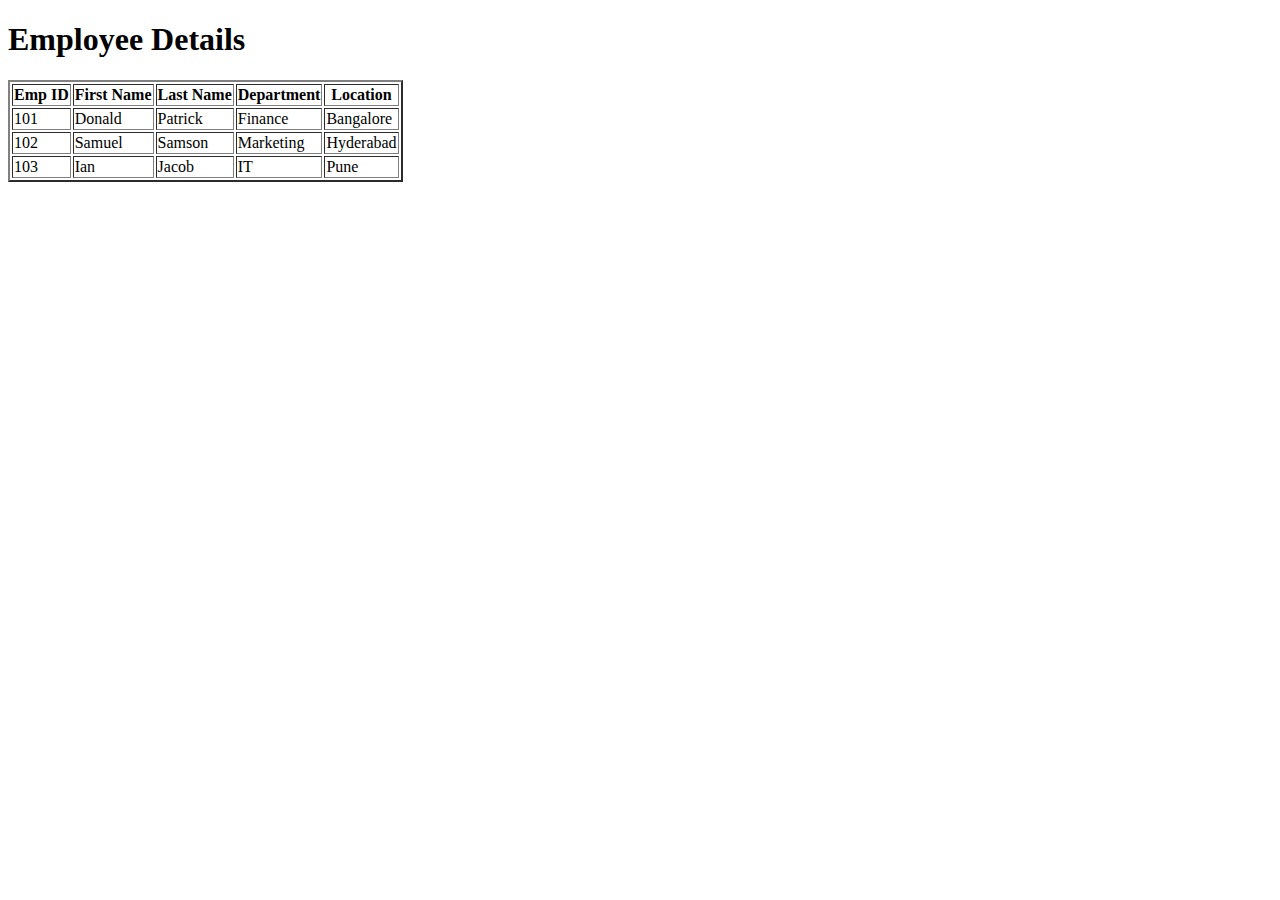
==== table.html @ 8fab0282 "table" ====
<!DOCTYPE html>
<html lang="en">
<head>
    <meta charset="UTF-8">
    <meta http-equiv="X-UA-Compatible" content="IE=edge">
    <meta name="viewport" content="width=device-width, initial-scale=1.0">
    <title>Table</title>
</head>
<body>
<h1>Employee Details</h1>

    <table border="2">
        <thead>
            <th>Emp ID</th>
            <th>First Name</th>
            <th>Last Name</th>
            <th>Department</th>
            <th>Location</th>

        </thead>
        <tbody>
            <td>101</td>
            <td>Donald</td>
            <td>Patrick</td>
            <td>Finance</td>
            <td>Bangalore</td>  
        </tbody>
        <tbody>
            <td>102</td>
            <td>Samuel</td>
            <td>Samson</td>
            <td>Marketing</td>
            <td>Hyderabad</td> 
            
        </tbody>
        <tbody>
            <td>103</td>
            <td>Ian</td>
            <td>Jacob</td>
            <td>IT</td>
            <td>Pune</td> 
        </tbody>
    </table>
</body>
</html>
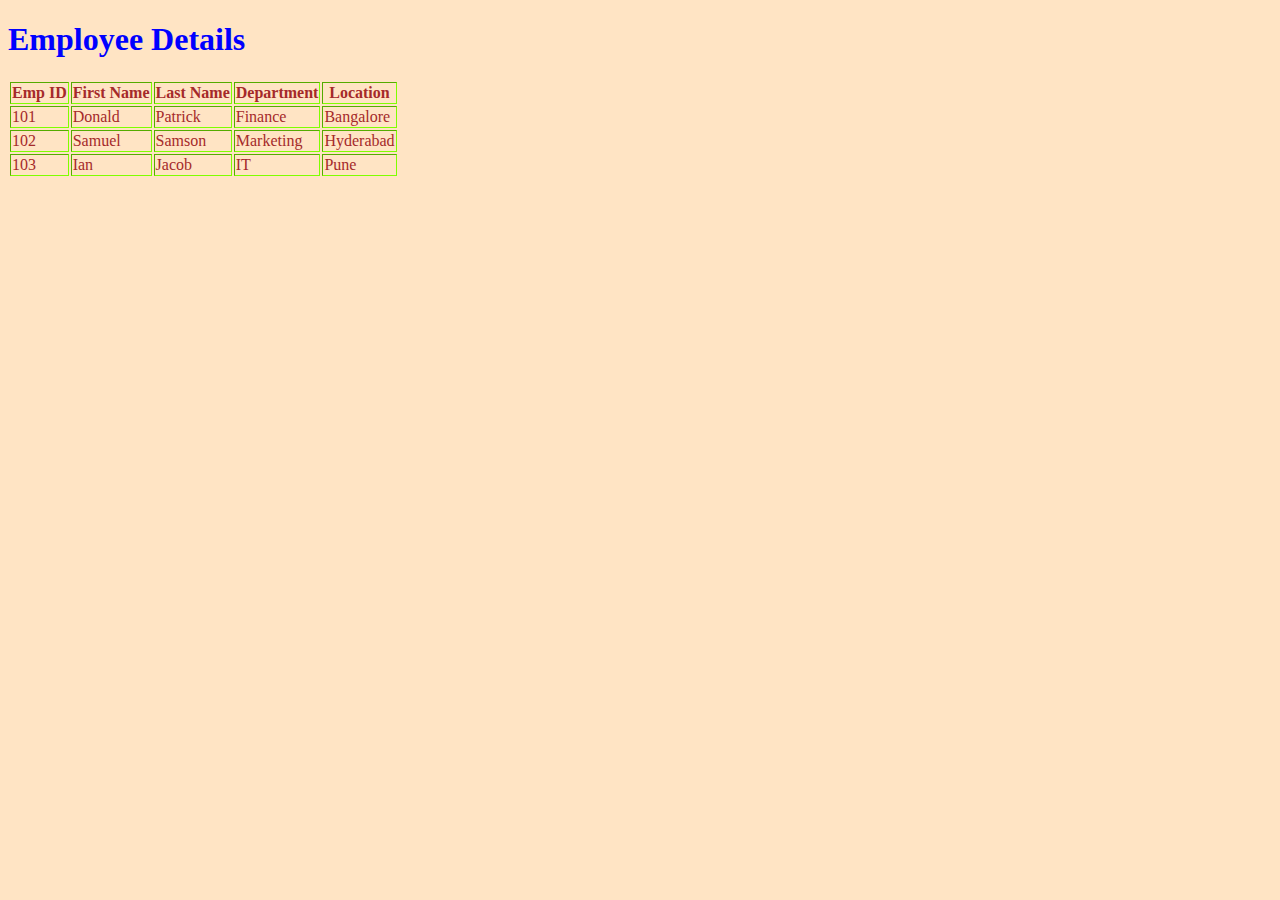
==== commit be9c67eb: "navigation" ====
--- a/table.html
+++ b/table.html
@@ -5,11 +5,13 @@
     <meta http-equiv="X-UA-Compatible" content="IE=edge">
     <meta name="viewport" content="width=device-width, initial-scale=1.0">
     <title>Table</title>
+    <link rel="stylesheet" href="mystyle.css">
 </head>
 <body>
 <h1>Employee Details</h1>
 
     <table border="2">
+        <div class="table-dark"></div>
         <thead>
             <th>Emp ID</th>
             <th>First Name</th>
--- a/mystyle.css
+++ b/mystyle.css
@@ -0,0 +1,6 @@
+body
+{background-color: bisque;}
+h1
+{color: blue;}
+table
+{color: brown;border: 3px;border-color: chartreuse;;}